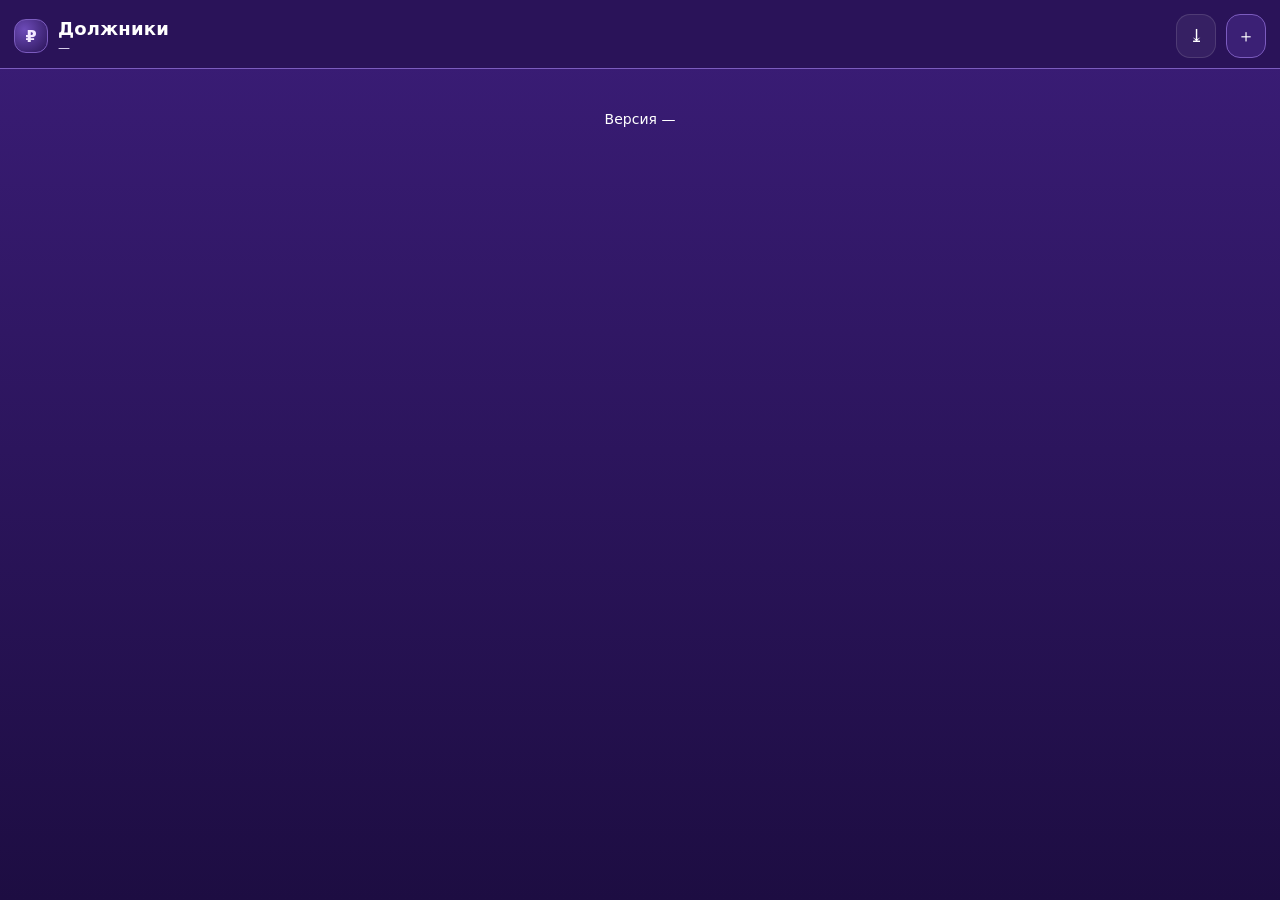
==== index.html @ 57c40126 "Switch the app theme to purple with readable light text." ====
<!DOCTYPE html>
<html lang="ru">
<head>
  <meta charset="utf-8" />
  <meta name="viewport" content="width=device-width,initial-scale=1,maximum-scale=1,viewport-fit=cover" />
  <meta name="theme-color" content="#2a1458" />
  <meta name="apple-mobile-web-app-capable" content="yes" />
  <meta name="apple-mobile-web-app-status-bar-style" content="black-translucent" />
  <title>Должники</title>
  <link rel="manifest" href="manifest.json" />
  <link rel="icon" type="image/svg+xml" href="icon.svg" />
  <link rel="stylesheet" href="styles.css" />
</head>
<body>
  <header class="topbar">
    <div class="brand">
      <span class="logo" aria-hidden="true">₽</span>
      <div class="titles">
        <div class="h1">Должники</div>
        <div class="sub" id="statsLine">—</div>
      </div>
    </div>
    <div class="topActions"><button class="btn ghost" id="btnBackup" type="button" aria-label="Сохранить копию">⤓</button><button class="btn" id="btnAddClient" type="button" aria-label="Добавить клиента">＋</button></div>
  </header>

  <main class="wrap">
    <section class="list" id="list"></section>
  <div class="footerLine"><span id="appVersion">Версия —</span></div>
  </main>

  <!-- Modal -->
  <div class="modal" id="modal" aria-hidden="true">
    <div class="sheet">
      <div class="sheetTop">
        <div class="sheetTitle" id="sheetTitle">—</div>
        <button class="x" id="btnClose" type="button" aria-label="Закрыть">✕</button>
      </div>
      <div class="sheetBody" id="sheetBody"></div>
    </div>
  </div>

  <script src="app.js"></script>
  <script>
    if ("serviceWorker" in navigator) navigator.serviceWorker.register("./sw.js");
  </script>
</body>
</html>
---- styles.css ----
:root{
  --bg:#2a1458; --card:#3d2178; --card2:#341c68;
  --text:#ffffff; --muted:#efe6ff; --line:#7c5cbf;
  --accent:#f3e8ff;
  --r:16px;
}

*{box-sizing:border-box}
html{height:100%; background:var(--bg)}
body{
  min-height:100dvh;
  margin:0;
  font-family: system-ui,-apple-system,Segoe UI,Roboto,Arial,sans-serif;
  background:linear-gradient(180deg,#3b1d78,#1d0d42);
  color:var(--text);
  -webkit-tap-highlight-color: transparent;
}

.topbar{
  position:sticky; top:0; z-index:10;
  display:flex; align-items:center; justify-content:space-between;
  padding:calc(14px + env(safe-area-inset-top)) calc(14px + env(safe-area-inset-right)) 10px calc(14px + env(safe-area-inset-left));
  background:rgba(42,20,88,.94);
  backdrop-filter: blur(10px);
  border-bottom:1px solid var(--line);
}

.brand{display:flex; gap:10px; align-items:center}
.logo{
  width:34px; height:34px; border-radius:12px;
  display:grid; place-items:center;
  background: radial-gradient(circle at 30% 30%, #6d4bb8, #2a1458);
  border:1px solid var(--line);
  color:var(--accent); font-weight:700;
}
.titles .h1{font-size:18px; font-weight:800; letter-spacing:.2px}
.titles .sub{font-size:12px; color:var(--muted); margin-top:2px}

.wrap{
  max-width:740px;
  margin:0 auto;
  padding:12px 12px calc(24px + env(safe-area-inset-bottom));
}

.panel{
  background:rgba(61,33,120,.94);
  border:1px solid var(--line);
  border-radius:var(--r);
  padding:12px;
  margin:10px 0;
}

.row{display:flex; gap:10px; align-items:center}
.gap{gap:10px}
.between{justify-content:space-between}
.actions{display:flex; gap:8px; align-items:center}

.muted{color:var(--muted); font-size:12px}
.small{font-size:12px}
.mt{margin-top:10px}
.mt2{margin-top:12px}
.mb{margin-bottom:10px}

.input{
  width:100%;
  padding:12px 12px;
  border-radius:14px;
  border:1px solid var(--line);
  background:var(--card2);
  color:var(--text);
  outline:none;
  font-size:16px;
  line-height:1.25;
  -webkit-appearance: none;
}

.ta{min-height:88px; resize:vertical}

.btn{
  width:40px; height:40px;
  border-radius:14px;
  border:1px solid var(--line);
  background:rgba(61,33,120,.94);
  color:var(--text);
  font-size:18px;
}

.btn2{
  border-radius:12px;
  border:1px solid var(--line);
  background:#2f1864;
  color:var(--text);
  padding:10px 12px;
  font-size:13px;
}

.btnPrimary{
  border-radius:12px;
  border:1px solid #c4b5fd;
  background:linear-gradient(180deg,#7c3aed,#5b21b6);
  color:var(--text);
  padding:10px 12px;
  font-size:13px;
  font-weight:700;
}
.btnPrimary.on{outline:2px solid rgba(243,232,255,.55)}

.btnDanger{
  border-radius:12px;
  border:1px solid #3a1f1f;
  background:#160b0b;
  color:#ffb4b4;
  padding:10px 12px;
  font-size:13px;
  font-weight:700;
}

.list{display:flex; flex-direction:column; gap:10px; margin:10px 0}

.card{
  border:1px solid var(--line);
  border-radius:var(--r);
  background:rgba(61,33,120,.94);
  padding:12px;
}
.card.client{cursor:pointer}
.cname{font-weight:800; font-size:16px}
.cbal{font-weight:900; font-size:16px; white-space:nowrap}
.cbal.neg{color:#ffb4b4}
.cbal.pos{color:#b8ffbf}
.cbal.zero{color:var(--text)}

.empty{
  border:1px dashed #b9a0e8;
  border-radius:var(--r);
  padding:16px;
  color:var(--muted);
  background:rgba(42,20,88,.55);
}
.empty2{color:var(--muted); padding:10px 0}

.hint{color:var(--muted); font-size:12px; margin-top:8px; line-height:1.4}
.version{margin-top:10px; font-size:12px; color:var(--muted)}

.modal{
  position:fixed; inset:0;
  background:rgba(18,6,36,.62);
  display:none; align-items:flex-end; justify-content:center;
  padding:14px;
  padding-bottom:calc(14px + env(safe-area-inset-bottom));
}
.modal.on{display:flex}

.sheet{
  width:min(740px,100%);
  background:#2a1458;
  border:1px solid var(--line);
  border-radius:22px;
  overflow:hidden;
  box-shadow:0 30px 80px rgba(0,0,0,.5);
  display:flex;
  flex-direction:column;
  max-height:calc(100dvh - 28px - env(safe-area-inset-top) - env(safe-area-inset-bottom));
}
.sheetTop{
  display:flex; justify-content:space-between; align-items:center;
  padding:14px 14px;
  border-bottom:1px solid var(--line);
}
.sheetTitle{font-weight:900}
.x{
  border:1px solid var(--line);
  background:#2f1864;
  color:var(--text);
  width:40px; height:40px;
  border-radius:14px;
}
.sheetBody{padding:14px; display:flex; flex-direction:column; gap:10px; overflow:auto; -webkit-overflow-scrolling:touch; flex:1}

.label{font-size:12px; color:var(--muted); margin-bottom:6px}
.form{display:flex; flex-direction:column}
.clientSheet{display:flex; flex-direction:column}
.sheetH{font-weight:900; font-size:18px}
.bigBal{font-weight:950; font-size:18px; white-space:nowrap}
.bigBal.neg{color:#ffb4b4}
.bigBal.pos{color:#b8ffbf}
.bigBal.zero{color:var(--text)}

.history{display:flex; flex-direction:column; gap:8px}
.entry{
  display:flex; align-items:center; justify-content:space-between;
  gap:10px;
  border:1px solid var(--line);
  border-radius:14px;
  padding:10px 10px;
  background:#2f1864;
  cursor:pointer;
}
.entry:active{transform:scale(.99)}
.eleft{display:flex; flex-direction:column; gap:2px; min-width:0}
.edate{font-size:12px; color:var(--muted)}
.ecomm{font-size:13px; white-space:nowrap; overflow:hidden; text-overflow:ellipsis}
.eamt{font-weight:900; white-space:nowrap}
.eamt.neg{color:#ffb4b4}
.eamt.pos{color:#b8ffbf}
.eamt.zero{color:var(--text)}

/* iPhone-friendly tap targets */
.input, .btn, .btn2, .btnPrimary, .btnDanger {min-height:44px}


/* iOS tap targets */
.input, .btn2, .btnPrimary, .btnDanger, .btn, .x{min-height:44px}


.topActions{display:flex; gap:10px; align-items:center;}
.btn.ghost{background:rgba(255,255,255,.06); border:1px solid rgba(255,255,255,.12);}
.footerLine{padding: 10px 18px calc(12px + env(safe-area-inset-bottom)); color: #ffffff; font-size: 14px; text-align:center;}
/* prevent iOS zoom */
input, textarea, select { font-size:16px; }
.sheet{ max-height: calc(100dvh - env(safe-area-inset-top)); }
.sheetBody{ overflow:auto; -webkit-overflow-scrolling: touch; }
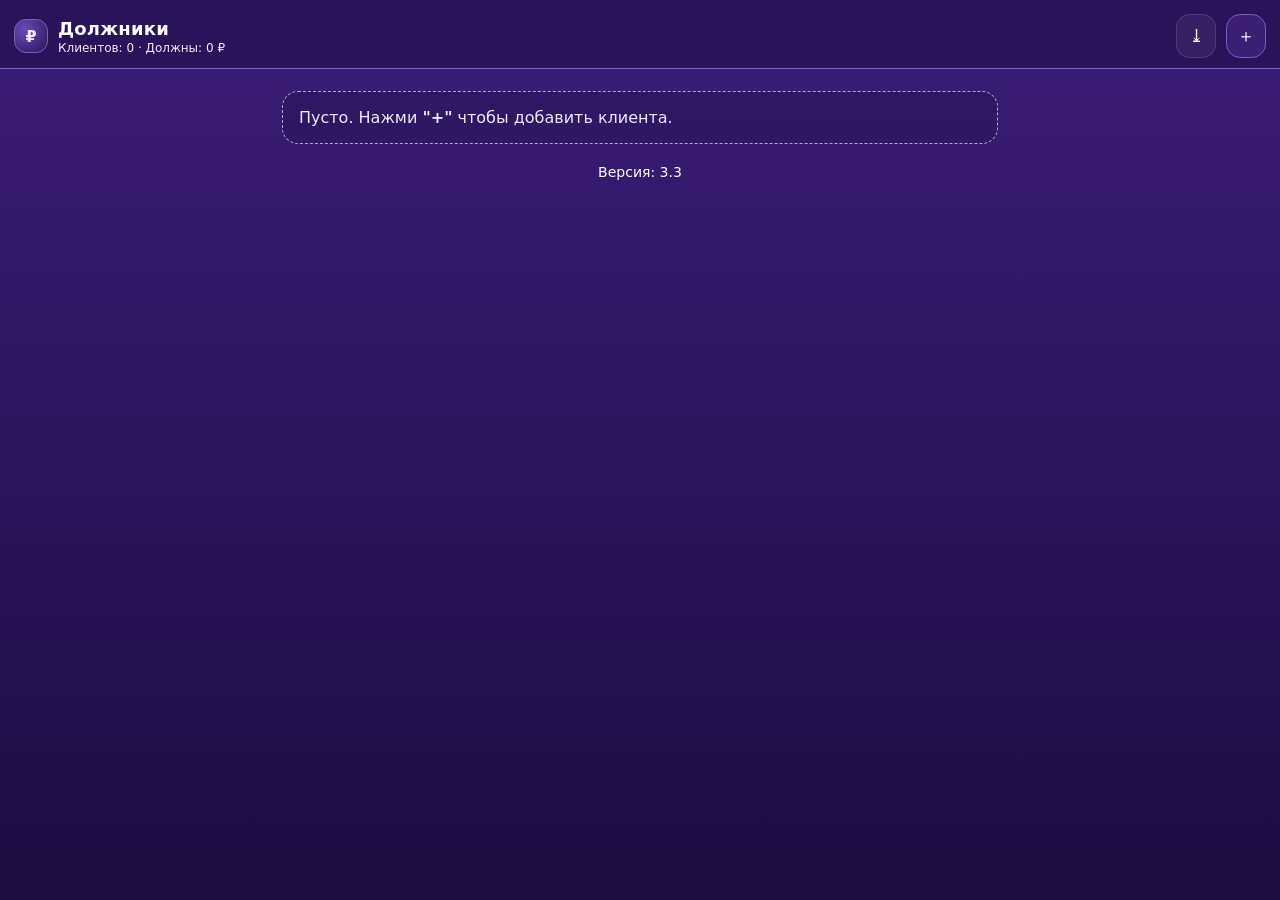
==== commit ff8536a3: "Bust the phone cache so the purple theme actually loads. The service worker kept serving the old sty" ====
--- a/index.html
+++ b/index.html
@@ -9,7 +9,7 @@
   <title>Должники</title>
   <link rel="manifest" href="manifest.json" />
   <link rel="icon" type="image/svg+xml" href="icon.svg" />
-  <link rel="stylesheet" href="styles.css" />
+  <link rel="stylesheet" href="styles.css?v=3.3" />
 </head>
 <body>
   <header class="topbar">
@@ -39,9 +39,11 @@
     </div>
   </div>
 
-  <script src="app.js"></script>
+  <script src="app.js?v=3.3"></script>
   <script>
-    if ("serviceWorker" in navigator) navigator.serviceWorker.register("./sw.js");
+    if ("serviceWorker" in navigator) {
+      navigator.serviceWorker.register("./sw.js", { updateViaCache: "none" });
+    }
   </script>
 </body>
 </html>
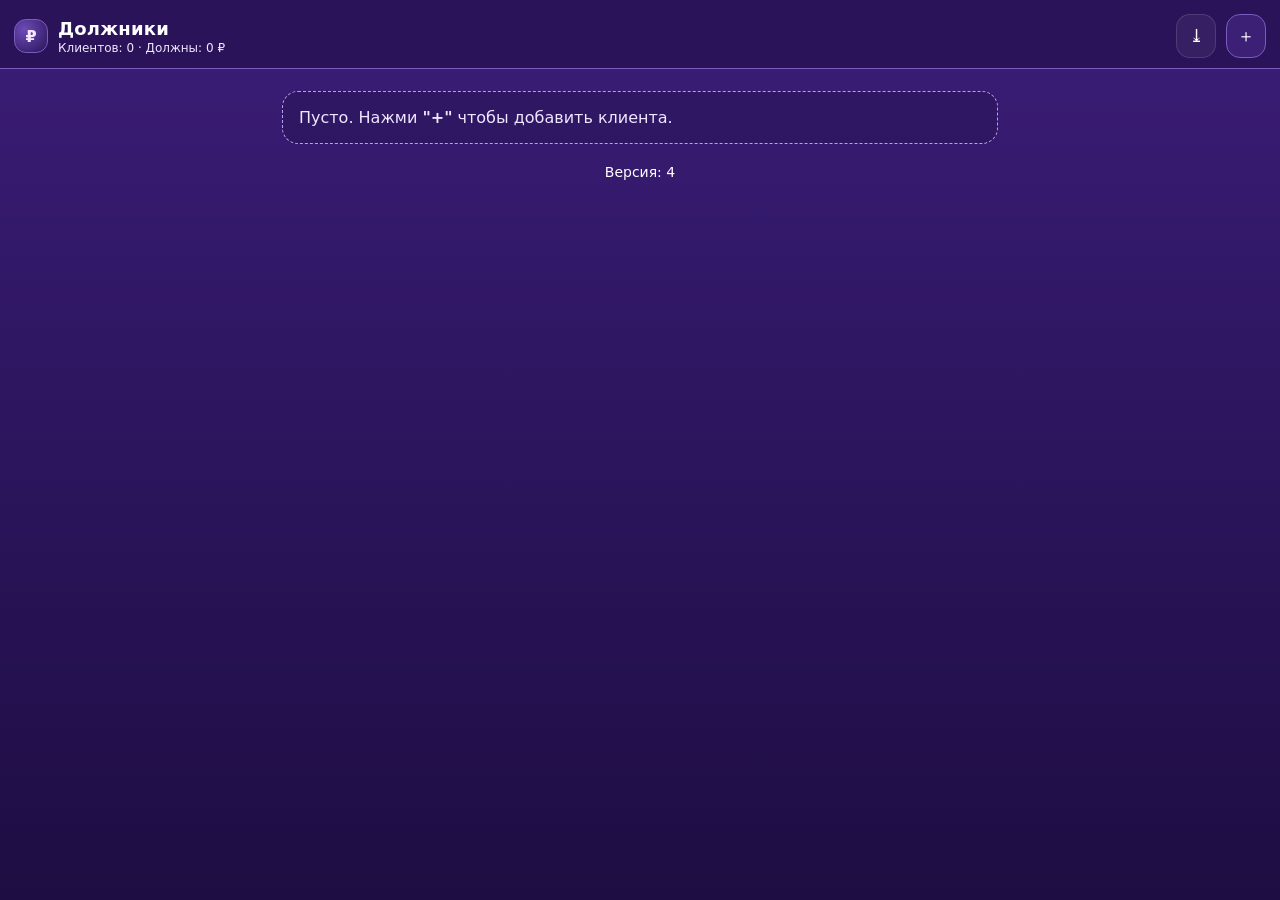
==== commit 4f692813: "Update the phone app from GitHub as soon as it is opened. The service worker now loads fresh files w" ====
--- a/index.html
+++ b/index.html
@@ -9,7 +9,63 @@
   <title>Должники</title>
   <link rel="manifest" href="manifest.json" />
   <link rel="icon" type="image/svg+xml" href="icon.svg" />
-  <link rel="stylesheet" href="styles.css?v=3.3" />
+  <link rel="stylesheet" href="styles.css" />
+  <script>
+    (function () {
+      if (!("serviceWorker" in navigator)) return;
+      function reloadOnce() {
+        var now = Date.now();
+        var prev = Number(sessionStorage.getItem("dolzhniki-reload-at") || 0);
+        if (now - prev < 15000) return;
+        sessionStorage.setItem("dolzhniki-reload-at", String(now));
+        location.reload();
+      }
+      navigator.serviceWorker.addEventListener("controllerchange", reloadOnce);
+      navigator.serviceWorker.addEventListener("message", function (e) {
+        if (e.data && e.data.type === "RELOAD") reloadOnce();
+      });
+      function kick(reg) {
+        if (!reg) return;
+        reg.update().catch(function () {});
+        if (reg.waiting) reg.waiting.postMessage({ type: "SKIP_WAITING" });
+      }
+      function stamp() {
+        var files = ["./index.html", "./styles.css", "./app.js", "./sw.js"];
+        return Promise.all(files.map(function (file) {
+          return fetch(file, { cache: "no-store" }).then(function (res) {
+            if (!res.ok) return file + ":err";
+            return file + "=" + (res.headers.get("etag") || "") + ":" + (res.headers.get("content-length") || "");
+          }).catch(function () { return file + ":off"; });
+        })).then(function (parts) { return parts.join("|"); });
+      }
+      function watch() {
+        stamp().then(function (next) {
+          if (!next || next.indexOf(":off") !== -1) return;
+          var prev = sessionStorage.getItem("dolzhniki-stamp");
+          if (prev && prev !== next) reloadOnce();
+          sessionStorage.setItem("dolzhniki-stamp", next);
+        }).catch(function () {});
+      }
+      navigator.serviceWorker.register("./sw.js", { updateViaCache: "none" }).then(function (reg) {
+        kick(reg);
+        watch();
+      }).catch(function () {});
+      document.addEventListener("visibilitychange", function () {
+        if (document.visibilityState !== "visible") return;
+        navigator.serviceWorker.getRegistration().then(kick).catch(function () {});
+        watch();
+      });
+      window.addEventListener("focus", function () {
+        navigator.serviceWorker.getRegistration().then(kick).catch(function () {});
+        watch();
+      });
+      setInterval(function () {
+        if (document.visibilityState !== "visible") return;
+        navigator.serviceWorker.getRegistration().then(kick).catch(function () {});
+        watch();
+      }, 30000);
+    })();
+  </script>
 </head>
 <body>
   <header class="topbar">
@@ -39,11 +95,6 @@
     </div>
   </div>
 
-  <script src="app.js?v=3.3"></script>
-  <script>
-    if ("serviceWorker" in navigator) {
-      navigator.serviceWorker.register("./sw.js", { updateViaCache: "none" });
-    }
-  </script>
+  <script src="app.js"></script>
 </body>
 </html>
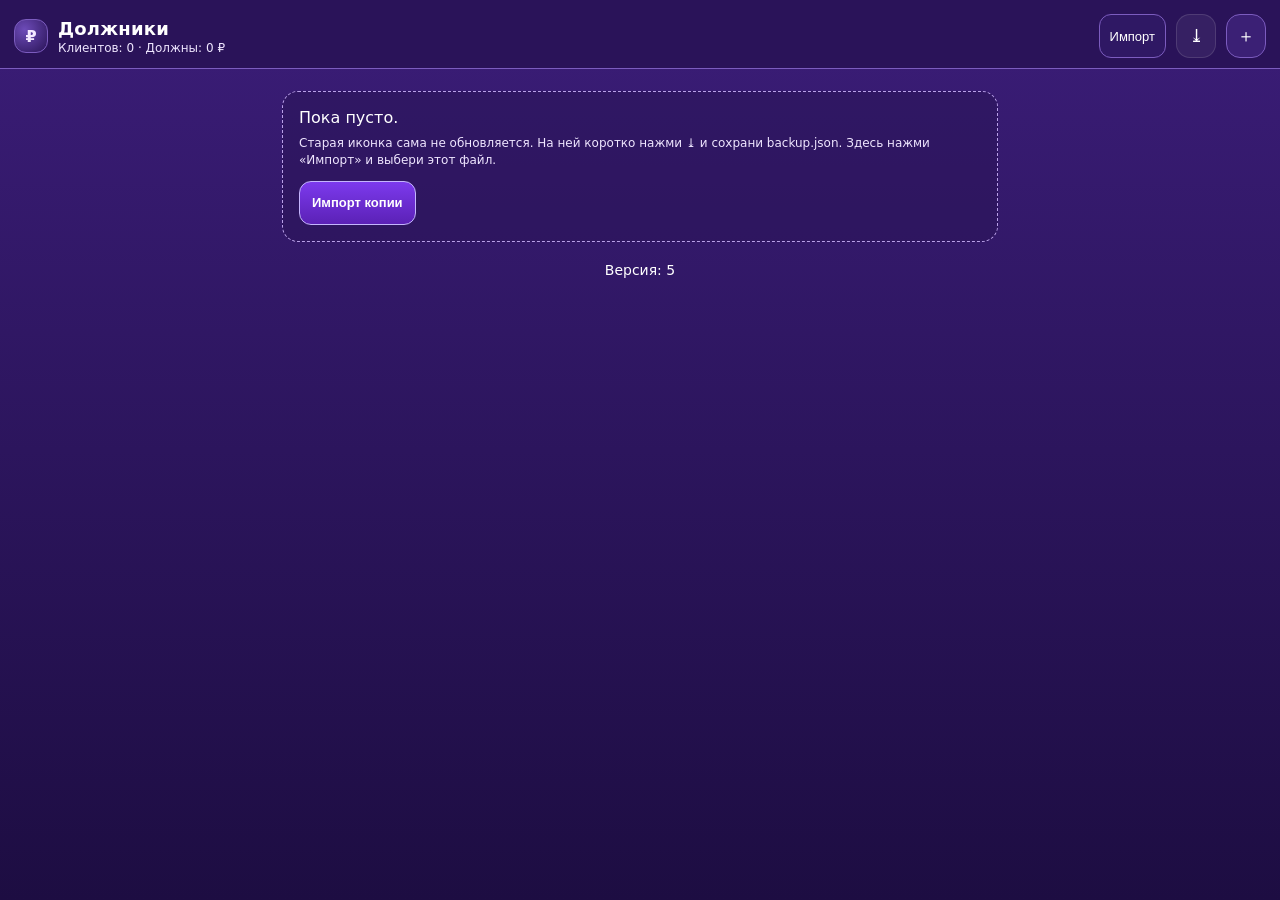
==== commit 1146dd2a: "Add import so debts can move from the stuck phone icon." ====
--- a/index.html
+++ b/index.html
@@ -76,7 +76,8 @@
         <div class="sub" id="statsLine">—</div>
       </div>
     </div>
-    <div class="topActions"><button class="btn ghost" id="btnBackup" type="button" aria-label="Сохранить копию">⤓</button><button class="btn" id="btnAddClient" type="button" aria-label="Добавить клиента">＋</button></div>
+    <div class="topActions"><button class="btn2" id="btnImport" type="button">Импорт</button><button class="btn ghost" id="btnBackup" type="button" aria-label="Сохранить копию">⤓</button><button class="btn" id="btnAddClient" type="button" aria-label="Добавить клиента">＋</button></div>
+    <input id="fileImport" type="file" accept="application/json,.json" hidden />
   </header>
 
   <main class="wrap">
--- a/styles.css
+++ b/styles.css
@@ -134,9 +134,11 @@
   border:1px dashed #b9a0e8;
   border-radius:var(--r);
   padding:16px;
-  color:var(--muted);
+  color:#ffffff;
   background:rgba(42,20,88,.55);
 }
+.empty .btnPrimary{margin-top:12px}
+.topActions .btn2{padding:8px 10px; white-space:nowrap}
 .empty2{color:var(--muted); padding:10px 0}
 
 .hint{color:var(--muted); font-size:12px; margin-top:8px; line-height:1.4}
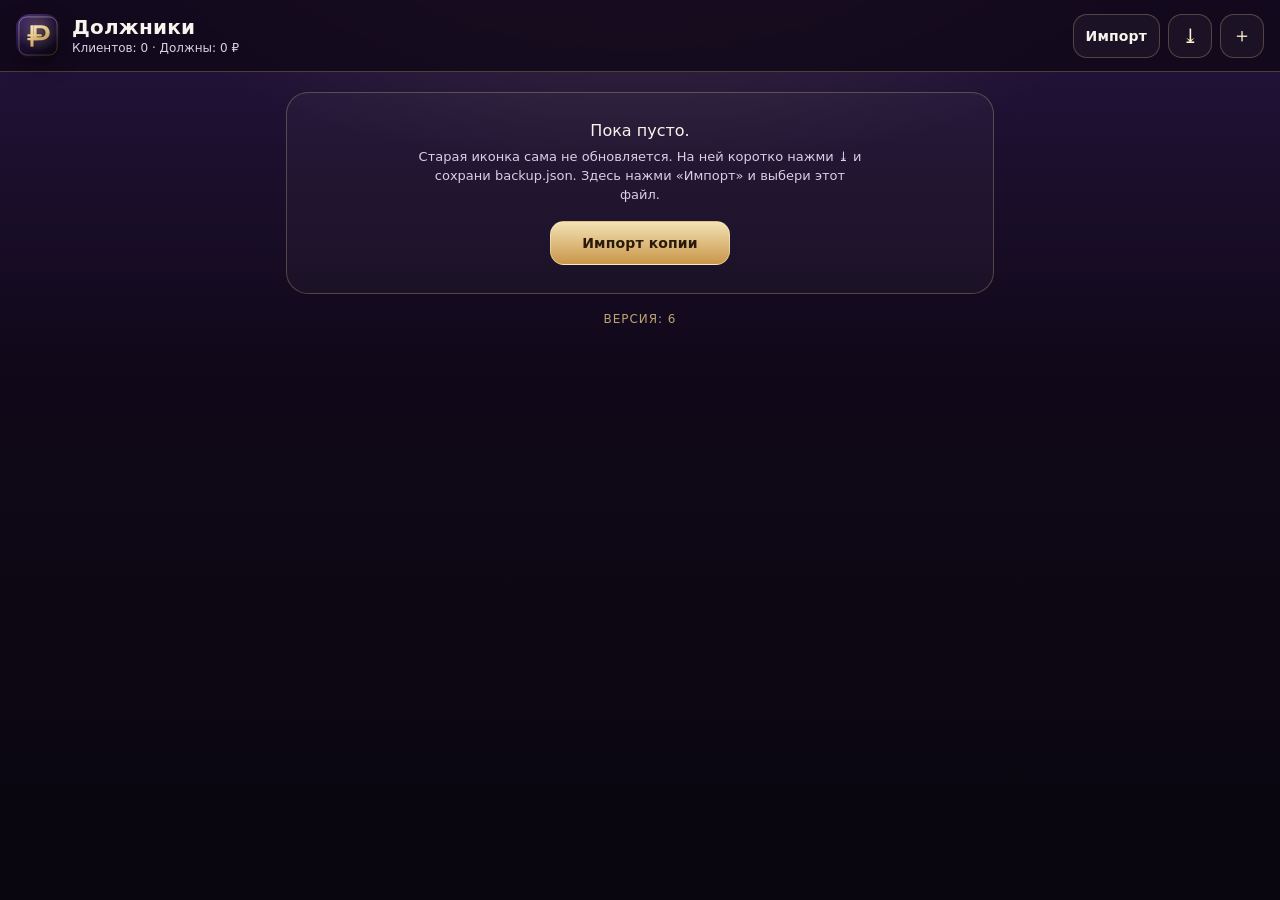
==== commit bcc9cf80: "Give the app a premium dark-and-gold layout and a new icon." ====
--- a/index.html
+++ b/index.html
@@ -3,7 +3,7 @@
 <head>
   <meta charset="utf-8" />
   <meta name="viewport" content="width=device-width,initial-scale=1,maximum-scale=1,viewport-fit=cover" />
-  <meta name="theme-color" content="#2a1458" />
+  <meta name="theme-color" content="#100818" />
   <meta name="apple-mobile-web-app-capable" content="yes" />
   <meta name="apple-mobile-web-app-status-bar-style" content="black-translucent" />
   <title>Должники</title>
@@ -70,7 +70,7 @@
 <body>
   <header class="topbar">
     <div class="brand">
-      <span class="logo" aria-hidden="true">₽</span>
+      <img class="logo" src="icon.svg" alt="" width="44" height="44" />
       <div class="titles">
         <div class="h1">Должники</div>
         <div class="sub" id="statsLine">—</div>
--- a/styles.css
+++ b/styles.css
@@ -1,8 +1,16 @@
 :root{
-  --bg:#2a1458; --card:#3d2178; --card2:#341c68;
-  --text:#ffffff; --muted:#efe6ff; --line:#7c5cbf;
-  --accent:#f3e8ff;
-  --r:16px;
+  --bg:#100818;
+  --card:rgba(255,255,255,.055);
+  --card2:#1a1028;
+  --text:#f8f4ec;
+  --muted:#d9cfe6;
+  --line:rgba(228,201,138,.28);
+  --gold:#e4c98a;
+  --gold-2:#fff1cc;
+  --ink:#140c22;
+  --danger:#ffc1c1;
+  --good:#c9f0d4;
+  --r:18px;
 }
 
 *{box-sizing:border-box}
@@ -11,42 +19,52 @@
   min-height:100dvh;
   margin:0;
   font-family: system-ui,-apple-system,Segoe UI,Roboto,Arial,sans-serif;
-  background:linear-gradient(180deg,#3b1d78,#1d0d42);
+  background:
+    radial-gradient(900px 420px at 50% -80px, rgba(228,201,138,.16), transparent 60%),
+    linear-gradient(180deg,#24143d 0%, #100818 42%, #09060f 100%);
   color:var(--text);
   -webkit-tap-highlight-color: transparent;
-}
+  -webkit-font-smoothing: antialiased;
+}
+button{font:inherit; color:inherit; cursor:pointer; -webkit-appearance:none; appearance:none}
 
 .topbar{
   position:sticky; top:0; z-index:10;
-  display:flex; align-items:center; justify-content:space-between;
-  padding:calc(14px + env(safe-area-inset-top)) calc(14px + env(safe-area-inset-right)) 10px calc(14px + env(safe-area-inset-left));
-  background:rgba(42,20,88,.94);
-  backdrop-filter: blur(10px);
+  display:flex; align-items:center; justify-content:space-between; gap:12px;
+  min-height:72px;
+  padding:calc(12px + env(safe-area-inset-top)) calc(16px + env(safe-area-inset-right)) 12px calc(16px + env(safe-area-inset-left));
+  background:rgba(16,8,24,.82);
+  backdrop-filter: blur(16px);
   border-bottom:1px solid var(--line);
 }
 
-.brand{display:flex; gap:10px; align-items:center}
+.brand{display:flex; gap:12px; align-items:center; min-width:0}
 .logo{
-  width:34px; height:34px; border-radius:12px;
-  display:grid; place-items:center;
-  background: radial-gradient(circle at 30% 30%, #6d4bb8, #2a1458);
-  border:1px solid var(--line);
-  color:var(--accent); font-weight:700;
-}
-.titles .h1{font-size:18px; font-weight:800; letter-spacing:.2px}
-.titles .sub{font-size:12px; color:var(--muted); margin-top:2px}
+  width:44px; height:44px; border-radius:14px;
+  display:block; flex:0 0 auto;
+  box-shadow:0 8px 20px rgba(0,0,0,.35);
+}
+.titles{min-width:0}
+.titles .h1{
+  font-size:20px; font-weight:700; letter-spacing:.01em; line-height:1.1;
+  white-space:nowrap; overflow:hidden; text-overflow:ellipsis;
+}
+.titles .sub{
+  font-size:12px; color:var(--muted); margin-top:3px;
+  white-space:nowrap; overflow:hidden; text-overflow:ellipsis;
+}
 
 .wrap{
   max-width:740px;
   margin:0 auto;
-  padding:12px 12px calc(24px + env(safe-area-inset-bottom));
+  padding:16px 16px calc(20px + env(safe-area-inset-bottom));
 }
 
 .panel{
-  background:rgba(61,33,120,.94);
+  background:var(--card);
   border:1px solid var(--line);
   border-radius:var(--r);
-  padding:12px;
+  padding:14px;
   margin:10px 0;
 }
 
@@ -54,171 +72,195 @@
 .gap{gap:10px}
 .between{justify-content:space-between}
 .actions{display:flex; gap:8px; align-items:center}
+.split{display:flex; gap:10px; align-items:stretch}
+.split > button{flex:1 1 0}
 
 .muted{color:var(--muted); font-size:12px}
 .small{font-size:12px}
-.mt{margin-top:10px}
-.mt2{margin-top:12px}
-.mb{margin-bottom:10px}
+.mt{margin-top:12px}
+.mt2{margin-top:14px}
+.mb{margin-bottom:12px}
 
 .input{
   width:100%;
-  padding:12px 12px;
+  padding:13px 14px;
   border-radius:14px;
   border:1px solid var(--line);
-  background:var(--card2);
+  background:rgba(8,4,16,.55);
   color:var(--text);
   outline:none;
   font-size:16px;
   line-height:1.25;
-  -webkit-appearance: none;
-}
-
-.ta{min-height:88px; resize:vertical}
-
-.btn{
-  width:40px; height:40px;
+  -webkit-appearance:none;
+}
+.input::placeholder{color:rgba(217,207,230,.55)}
+.input:focus{border-color:var(--gold); box-shadow:0 0 0 3px rgba(228,201,138,.18)}
+.ta{min-height:96px; resize:vertical}
+
+.btn, .x{
+  width:44px; height:44px; min-height:44px;
   border-radius:14px;
   border:1px solid var(--line);
-  background:rgba(61,33,120,.94);
-  color:var(--text);
-  font-size:18px;
-}
-
+  background:rgba(255,255,255,.04);
+  color:var(--gold-2);
+  font-size:20px;
+  display:inline-grid; place-items:center;
+  padding:0;
+}
+
+.btn2, .btnPrimary, .btnDanger{
+  border-radius:14px;
+  min-height:44px;
+  padding:11px 14px;
+  font-size:14px;
+  font-weight:600;
+  letter-spacing:.01em;
+}
 .btn2{
-  border-radius:12px;
-  border:1px solid var(--line);
-  background:#2f1864;
-  color:var(--text);
-  padding:10px 12px;
-  font-size:13px;
-}
-
+  border:1px solid var(--line);
+  background:rgba(255,255,255,.04);
+  color:var(--text);
+}
 .btnPrimary{
-  border-radius:12px;
-  border:1px solid #c4b5fd;
-  background:linear-gradient(180deg,#7c3aed,#5b21b6);
-  color:var(--text);
-  padding:10px 12px;
-  font-size:13px;
+  border:1px solid rgba(255,241,204,.45);
+  background:linear-gradient(180deg,#f3e2b4,#c9964a);
+  color:#2a1a08;
+}
+.btnPrimary.on{box-shadow:0 0 0 3px rgba(228,201,138,.28)}
+.btn2.on{border-color:var(--gold); color:var(--gold-2)}
+.btnDanger{
+  border:1px solid rgba(255,193,193,.35);
+  background:rgba(90,24,32,.55);
+  color:var(--danger);
+}
+
+.topActions{display:flex; gap:8px; align-items:center; flex:0 0 auto}
+.topActions .btn2{
+  padding:0 12px;
+  height:44px;
+  display:inline-flex; align-items:center; justify-content:center;
+}
+.btn.ghost{background:rgba(255,255,255,.04); border:1px solid var(--line)}
+
+.list{display:flex; flex-direction:column; gap:12px; margin:4px 0 0}
+
+.card.client{
+  display:grid;
+  grid-template-columns:44px minmax(0,1fr) auto;
+  gap:12px;
+  align-items:center;
+  border:1px solid var(--line);
+  border-radius:var(--r);
+  background:linear-gradient(180deg, rgba(255,255,255,.07), rgba(255,255,255,.03));
+  box-shadow:0 12px 28px rgba(0,0,0,.22);
+  padding:14px;
+  cursor:pointer;
+}
+.card.client:active{transform:scale(.995)}
+.avatar{
+  width:44px; height:44px; border-radius:14px;
+  display:grid; place-items:center;
+  background:linear-gradient(160deg,#3a2468,#140c22);
+  border:1px solid rgba(228,201,138,.45);
+  color:var(--gold-2);
+  font-weight:700; font-size:18px;
+}
+.cmain{min-width:0}
+.cname{font-weight:700; font-size:16px; line-height:1.2; white-space:nowrap; overflow:hidden; text-overflow:ellipsis}
+.cbal, .bigBal, .eamt{
+  font-variant-numeric:tabular-nums;
   font-weight:700;
-}
-.btnPrimary.on{outline:2px solid rgba(243,232,255,.55)}
-
-.btnDanger{
-  border-radius:12px;
-  border:1px solid #3a1f1f;
-  background:#160b0b;
-  color:#ffb4b4;
-  padding:10px 12px;
-  font-size:13px;
-  font-weight:700;
-}
-
-.list{display:flex; flex-direction:column; gap:10px; margin:10px 0}
-
-.card{
-  border:1px solid var(--line);
-  border-radius:var(--r);
-  background:rgba(61,33,120,.94);
-  padding:12px;
-}
-.card.client{cursor:pointer}
-.cname{font-weight:800; font-size:16px}
-.cbal{font-weight:900; font-size:16px; white-space:nowrap}
-.cbal.neg{color:#ffb4b4}
-.cbal.pos{color:#b8ffbf}
-.cbal.zero{color:var(--text)}
+  letter-spacing:-.02em;
+  white-space:nowrap;
+}
+.cbal{font-size:16px; text-align:right}
+.bigBal{font-size:20px; text-align:right}
+.cbal.neg, .bigBal.neg, .eamt.neg{color:#ffd0c2}
+.cbal.pos, .bigBal.pos, .eamt.pos{color:var(--good)}
+.cbal.zero, .bigBal.zero, .eamt.zero{color:var(--text)}
 
 .empty{
-  border:1px dashed #b9a0e8;
-  border-radius:var(--r);
-  padding:16px;
-  color:#ffffff;
-  background:rgba(42,20,88,.55);
-}
-.empty .btnPrimary{margin-top:12px}
-.topActions .btn2{padding:8px 10px; white-space:nowrap}
-.empty2{color:var(--muted); padding:10px 0}
-
-.hint{color:var(--muted); font-size:12px; margin-top:8px; line-height:1.4}
+  display:flex; flex-direction:column; align-items:center; text-align:center;
+  border:1px solid var(--line);
+  border-radius:22px;
+  padding:28px 18px;
+  color:var(--text);
+  background:rgba(255,255,255,.03);
+}
+.empty .hint{max-width:28rem}
+.empty .btnPrimary{margin-top:16px; min-width:180px}
+.empty2{color:var(--muted); padding:8px 0; text-align:center}
+
+.hint{color:var(--muted); font-size:13px; margin-top:8px; line-height:1.45}
 .version{margin-top:10px; font-size:12px; color:var(--muted)}
 
 .modal{
   position:fixed; inset:0;
-  background:rgba(18,6,36,.62);
+  background:rgba(6,3,12,.72);
   display:none; align-items:flex-end; justify-content:center;
-  padding:14px;
-  padding-bottom:calc(14px + env(safe-area-inset-bottom));
+  padding:12px;
+  padding-bottom:calc(12px + env(safe-area-inset-bottom));
 }
 .modal.on{display:flex}
 
 .sheet{
   width:min(740px,100%);
-  background:#2a1458;
-  border:1px solid var(--line);
-  border-radius:22px;
+  background:linear-gradient(180deg,#24143d,#120a1e);
+  border:1px solid var(--line);
+  border-radius:24px;
   overflow:hidden;
-  box-shadow:0 30px 80px rgba(0,0,0,.5);
+  box-shadow:0 30px 80px rgba(0,0,0,.55);
   display:flex;
   flex-direction:column;
-  max-height:calc(100dvh - 28px - env(safe-area-inset-top) - env(safe-area-inset-bottom));
+  max-height:calc(100dvh - 24px - env(safe-area-inset-top) - env(safe-area-inset-bottom));
 }
 .sheetTop{
-  display:flex; justify-content:space-between; align-items:center;
-  padding:14px 14px;
+  display:flex; justify-content:space-between; align-items:center; gap:12px;
+  padding:14px 14px 14px 18px;
   border-bottom:1px solid var(--line);
 }
-.sheetTitle{font-weight:900}
-.x{
-  border:1px solid var(--line);
-  background:#2f1864;
-  color:var(--text);
-  width:40px; height:40px;
-  border-radius:14px;
-}
-.sheetBody{padding:14px; display:flex; flex-direction:column; gap:10px; overflow:auto; -webkit-overflow-scrolling:touch; flex:1}
-
-.label{font-size:12px; color:var(--muted); margin-bottom:6px}
+.sheetTitle{
+  font-weight:700; font-size:17px; min-width:0;
+  white-space:nowrap; overflow:hidden; text-overflow:ellipsis;
+}
+.sheetBody{padding:16px; display:flex; flex-direction:column; gap:12px; overflow:auto; -webkit-overflow-scrolling:touch; flex:1}
+
+.label{font-size:12px; color:var(--gold); letter-spacing:.04em; text-transform:uppercase; margin-bottom:6px}
 .form{display:flex; flex-direction:column}
-.clientSheet{display:flex; flex-direction:column}
-.sheetH{font-weight:900; font-size:18px}
-.bigBal{font-weight:950; font-size:18px; white-space:nowrap}
-.bigBal.neg{color:#ffb4b4}
-.bigBal.pos{color:#b8ffbf}
-.bigBal.zero{color:var(--text)}
+.clientSheet{display:flex; flex-direction:column; gap:12px}
+.clientHead{
+  display:grid;
+  grid-template-columns:minmax(0,1fr) auto;
+  gap:12px;
+  align-items:center;
+}
+.sheetH{font-weight:700; font-size:20px; min-width:0; overflow:hidden; text-overflow:ellipsis}
 
 .history{display:flex; flex-direction:column; gap:8px}
 .entry{
-  display:flex; align-items:center; justify-content:space-between;
-  gap:10px;
-  border:1px solid var(--line);
-  border-radius:14px;
-  padding:10px 10px;
-  background:#2f1864;
+  display:grid;
+  grid-template-columns:minmax(0,1fr) auto;
+  align-items:center;
+  gap:12px;
+  border:1px solid var(--line);
+  border-radius:16px;
+  padding:12px 14px;
+  background:rgba(255,255,255,.035);
   cursor:pointer;
 }
-.entry:active{transform:scale(.99)}
-.eleft{display:flex; flex-direction:column; gap:2px; min-width:0}
-.edate{font-size:12px; color:var(--muted)}
-.ecomm{font-size:13px; white-space:nowrap; overflow:hidden; text-overflow:ellipsis}
-.eamt{font-weight:900; white-space:nowrap}
-.eamt.neg{color:#ffb4b4}
-.eamt.pos{color:#b8ffbf}
-.eamt.zero{color:var(--text)}
-
-/* iPhone-friendly tap targets */
-.input, .btn, .btn2, .btnPrimary, .btnDanger {min-height:44px}
-
-
-/* iOS tap targets */
-.input, .btn2, .btnPrimary, .btnDanger, .btn, .x{min-height:44px}
-
-
-.topActions{display:flex; gap:10px; align-items:center;}
-.btn.ghost{background:rgba(255,255,255,.06); border:1px solid rgba(255,255,255,.12);}
-.footerLine{padding: 10px 18px calc(12px + env(safe-area-inset-bottom)); color: #ffffff; font-size: 14px; text-align:center;}
-/* prevent iOS zoom */
+.entry:active{transform:scale(.995)}
+.eleft{display:flex; flex-direction:column; gap:3px; min-width:0}
+.edate{font-size:12px; color:var(--gold); letter-spacing:.02em}
+.ecomm{font-size:14px; white-space:nowrap; overflow:hidden; text-overflow:ellipsis}
+.eamt{font-size:16px; text-align:right; min-width:6.5rem}
+
+.footerLine{
+  padding:18px 8px 4px;
+  color:rgba(228,201,138,.8);
+  font-size:12px;
+  letter-spacing:.08em;
+  text-transform:uppercase;
+  text-align:center;
+}
+
 input, textarea, select { font-size:16px; }
-.sheet{ max-height: calc(100dvh - env(safe-area-inset-top)); }
-.sheetBody{ overflow:auto; -webkit-overflow-scrolling: touch; }
